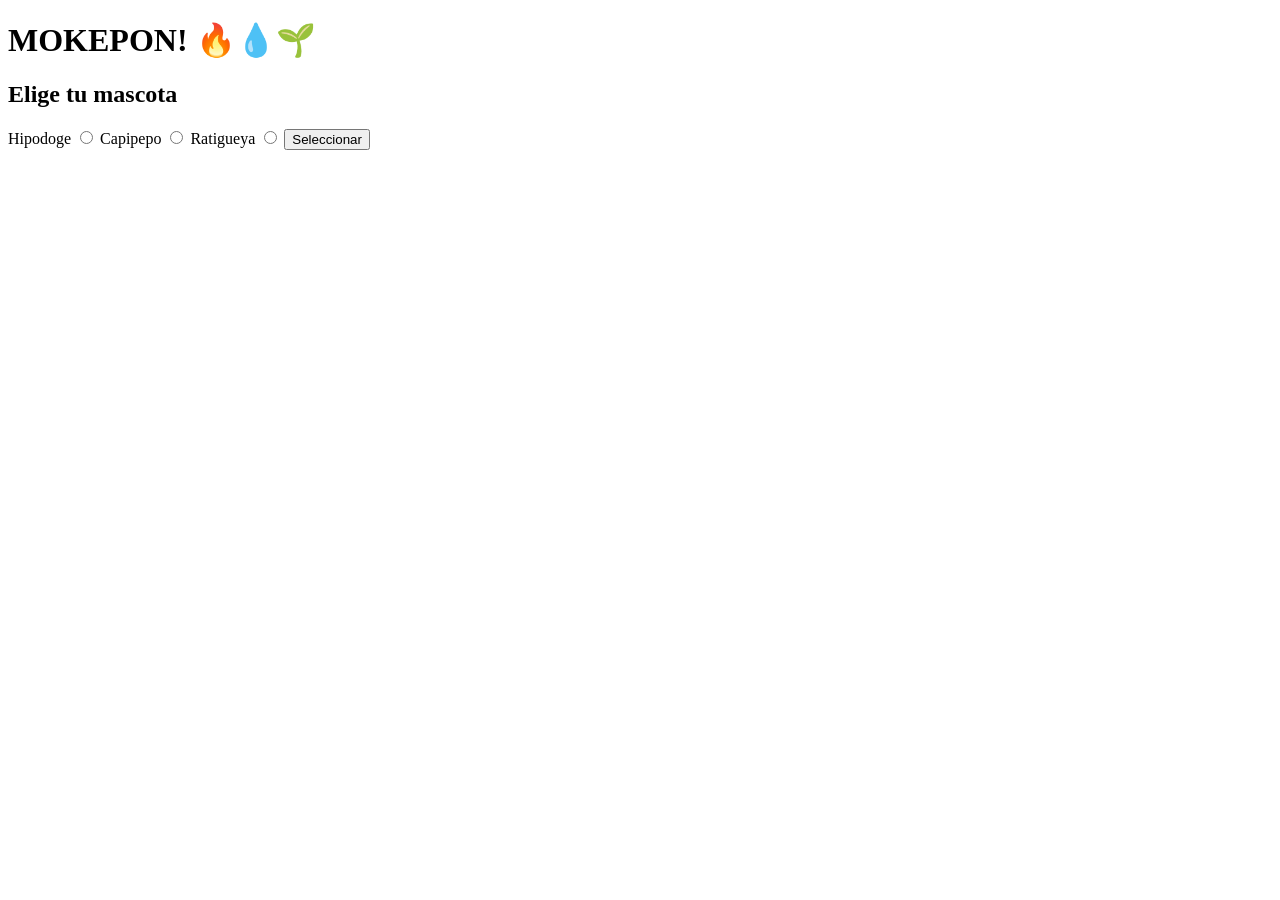
==== mokepon.html @ 663e6aaa "se creo el html con los inputs de las mascostas" ====
<!DOCTYPE html>
<html lang="en">
<head>
    <meta charset="UTF-8">
    <meta http-equiv="X-UA-Compatible" content="IE=edge">
    <meta name="viewport" content="width=device-width, initial-scale=1.0">
    <title>MOKEPON!</title>
</head>
<body>
    <h1>MOKEPON! 🔥💧🌱</h1>
        <section id="seleccionar-mascota">
            <h2>Elige tu mascota</h2>
            <label for="hipodoge">Hipodoge</label>
            <input type="radio" name="mascota" id="hipodoge">
            <label for="capipepo">Capipepo</label>
            <input type="radio" name="mascota" id="capipepo">
            <label for="ratigueya">Ratigueya</label>
            <input type="radio" name="mascota" id="ratigueya">
            <button id="boton-mascota">Seleccionar</button>
        </section>
        <section id="selecionar-ataque">

        </section>
    
</body>
</html>
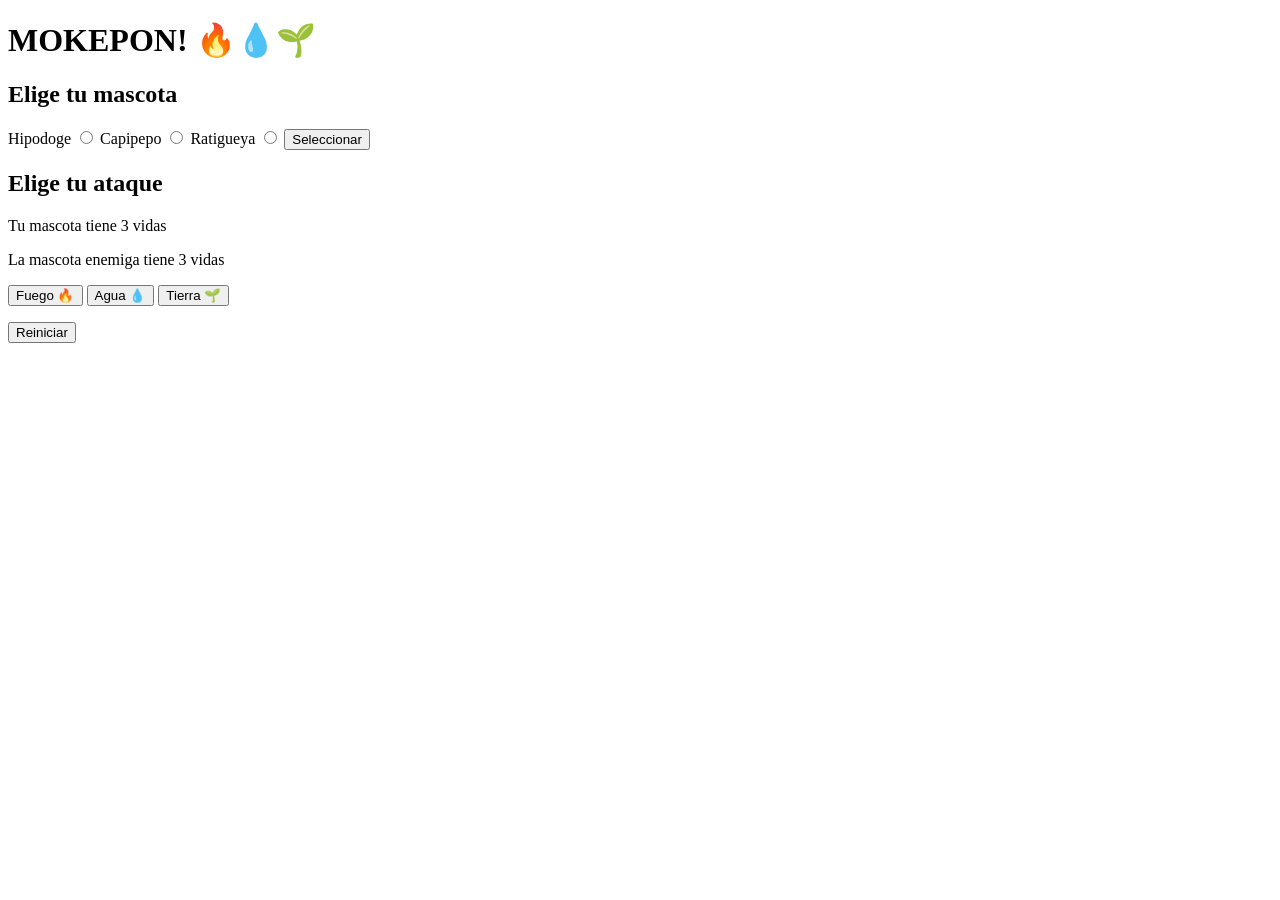
==== commit badcfb81: "hasta la clase 28" ====
--- a/mokepon.html
+++ b/mokepon.html
@@ -5,6 +5,7 @@
     <meta http-equiv="X-UA-Compatible" content="IE=edge">
     <meta name="viewport" content="width=device-width, initial-scale=1.0">
     <title>MOKEPON!</title>
+    <script src="./js/mokepon.js"></script>
 </head>
 <body>
     <h1>MOKEPON! 🔥💧🌱</h1>
@@ -19,8 +20,19 @@
             <button id="boton-mascota">Seleccionar</button>
         </section>
         <section id="selecionar-ataque">
-
+            <h2>Elige tu ataque</h2>
+            <p>Tu mascota <span id="mascota-jugador"></span> tiene <span id="vidas-jugador">3</span> vidas</p>
+            <p>La mascota enemiga <span id="mascota-enemiga"></span> tiene <span id="vidas-enemigo">3</span> vidas</p>
+            <p>
+            <button id="boton-fuego">Fuego 🔥</button>
+            <button id="boton-agua">Agua 💧</button>
+            <button id="boton-tierra">Tierra 🌱</button>
+            </p>
         </section>
-    
+        <section id="mensajes">
+        </section>
+        <section id="reiniciar">
+            <button id="reiniciar">Reiniciar</button>
+        </section>    
 </body>
 </html>
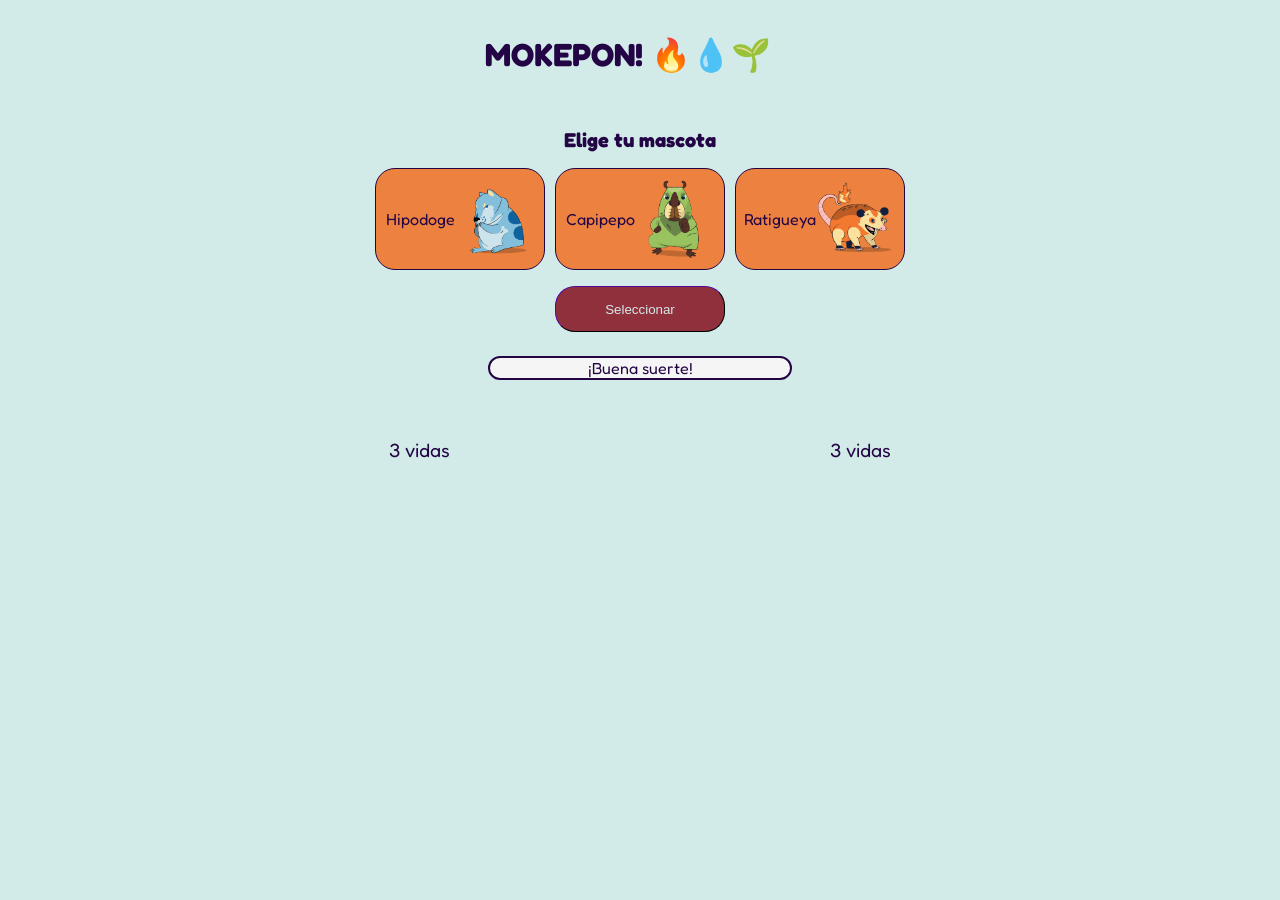
==== commit 55e47467: "clase 56" ====
--- a/mokepon.html
+++ b/mokepon.html
@@ -5,34 +5,47 @@
     <meta http-equiv="X-UA-Compatible" content="IE=edge">
     <meta name="viewport" content="width=device-width, initial-scale=1.0">
     <title>MOKEPON!</title>
-    <script src="./js/mokepon.js"></script>
+    
+    <link rel="stylesheet" href="style.css">
 </head>
-<body>
-    <h1>MOKEPON! 🔥💧🌱</h1>
+<body>        
         <section id="seleccionar-mascota">
-            <h2>Elige tu mascota</h2>
-            <label for="hipodoge">Hipodoge</label>
-            <input type="radio" name="mascota" id="hipodoge">
-            <label for="capipepo">Capipepo</label>
-            <input type="radio" name="mascota" id="capipepo">
-            <label for="ratigueya">Ratigueya</label>
-            <input type="radio" name="mascota" id="ratigueya">
+            <h1 class="titulo">MOKEPON! 🔥💧🌱</h1>
+            <h2 class="subtitulo">Elige tu mascota</h2>
+            <div id="contenedor-tarjetas" class="tarjeta-boton">
+       
+            </div>
             <button id="boton-mascota">Seleccionar</button>
         </section>
-        <section id="selecionar-ataque">
-            <h2>Elige tu ataque</h2>
-            <p>Tu mascota <span id="mascota-jugador"></span> tiene <span id="vidas-jugador">3</span> vidas</p>
-            <p>La mascota enemiga <span id="mascota-enemiga"></span> tiene <span id="vidas-enemigo">3</span> vidas</p>
-            <p>
-            <button id="boton-fuego">Fuego 🔥</button>
-            <button id="boton-agua">Agua 💧</button>
-            <button id="boton-tierra">Tierra 🌱</button>
-            </p>
+        <section id="seleccionar-ataque">
+            <h1 class="titulo">MOKEPON! 🔥💧🌱</h1>
+            <h2 class="subtitulo">Elige tu ataque</h2>
+            <div id="contenedor-ataques" class="contenedor-botones-ataques">
+                <!-- <button id="boton-fuego" class ="boton-ataque">Fuego 🔥</button>
+                <button id="boton-agua" class ="boton-ataque">Agua 💧</button>
+                <button id="boton-tierra" class ="boton-ataque">Tierra 🌱</button> -->
+            </div>
+
         </section>
-        <section id="mensajes">
-        </section>
-        <section id="reiniciar">
-            <button id="reiniciar">Reiniciar</button>
-        </section>    
-</body>
+        <div id="caja-mensajes">
+            <section id="reiniciar">
+              <button id="boton-reiniciar">Reiniciar</button>
+            </section>    
+            <section id="mensajes">
+                ¡Buena suerte!
+            </section>
+       </div>
+        <div id="columna-mascotas">
+            <div id="columna-jugador"> 
+                <p id="mascota-jugador"></p> 
+                <p> <span id="vidas-jugador">3</span> <span>vidas</span></p>
+            </div>
+            <div id="columna-enemigo"> 
+                <p id="mascota-enemiga"></p> 
+                <p> <span id="vidas-enemigo">3</span> <span>vidas</span></p>
+            </div>
+        </div>
+
+       <script src="./js/mokepon.js"></script>
+    </body>
 </html>
--- a/style.css
+++ b/style.css
@@ -0,0 +1,124 @@
+@import url('https://fonts.googleapis.com/css2?family=Fredoka+One&display=swap');
+body{
+    background-color: #D2EBE9;
+    font-family: 'Fredoka One', cursive;
+}
+
+#seleccionar-mascota {
+    display: flex;
+    flex-direction: column;
+    align-items: center;
+    justify-content: center;
+
+}
+.titulo {    
+color: #230444;
+width: 310px;
+height: 50px;
+font-size: 32px;
+}
+.subtitulo {
+    color: #230444;
+    font-size: 20px;
+}
+.tarjeta-boton {
+    display: flex;
+    gap: 10px;
+}
+.tarjeta-mokepon {
+    background-color: #ED8240;
+    height: 100px;
+    width: 168px;
+    border-width: 1px;
+    border-style: solid;
+    border-radius: 20px;
+    color: #230444;
+    display: flex;
+    align-items: center;
+    justify-content: center;
+}
+.tarjeta-mokepon :active {
+    background-color:#90303D;
+}
+.tarjeta-mokepon img{
+    height: 80px;
+    
+}
+input {
+  display: none; 
+}
+input:checked + label {
+    background-color:#90303D;
+}
+#boton-mascota {
+    width: 170px;
+    height: 46px;
+    border-radius: 20px;
+    background-color:  #90303D;
+    color: #D2EBE9;
+    border-color: #230444;
+    border-width: 1px;
+    margin-top: 16px;
+}
+
+#seleccionar-ataque {
+    flex-direction: column ;
+    align-items: center;
+    justify-content: center;    
+}
+.boton-ataque{
+    width: 100px;
+    background-color: #90303D;
+    color: whitesmoke;
+    padding: 10px;
+    border-radius: 20px;
+    border-color: transparent;
+    margin-top: 10px;
+    margin-right: 12px;
+    font-family: 'Fredoka One', cursive;
+}
+#caja-mensajes {
+    display: flex;
+    align-items: center;
+    flex-direction: column;
+
+}
+#columna-mascotas {
+    display: flex;
+    justify-content: space-evenly;
+    align-content: center;
+    color: #230444;
+}
+#columna-jugador, #columna-enemigo {
+    display: flex;
+    flex-direction: column;
+    align-items: center;
+    font-size: larger;
+}
+#mensajes {
+    display: flex;
+    background-color:whitesmoke;
+    flex-direction: column;
+    align-items: center;
+    color: #230444;
+    width: 300px;
+    margin-top: 24px;
+    border-radius: 20px;
+    border-color: #230444;
+    border-style: solid;
+    border-width: 2px;
+}
+#boton-reiniciar {
+    font-family: 'Fredoka One', cursive;
+    height: 60px;
+    border-radius: 100%;
+    background-color: #ED8240; 
+    margin-top: 25px;
+}
+
+@media (max-width: 360px) {
+    .tarjeta-boton, .contenedor-botones-ataques {
+      display: flex;  
+      flex-direction: column;
+    }
+  }
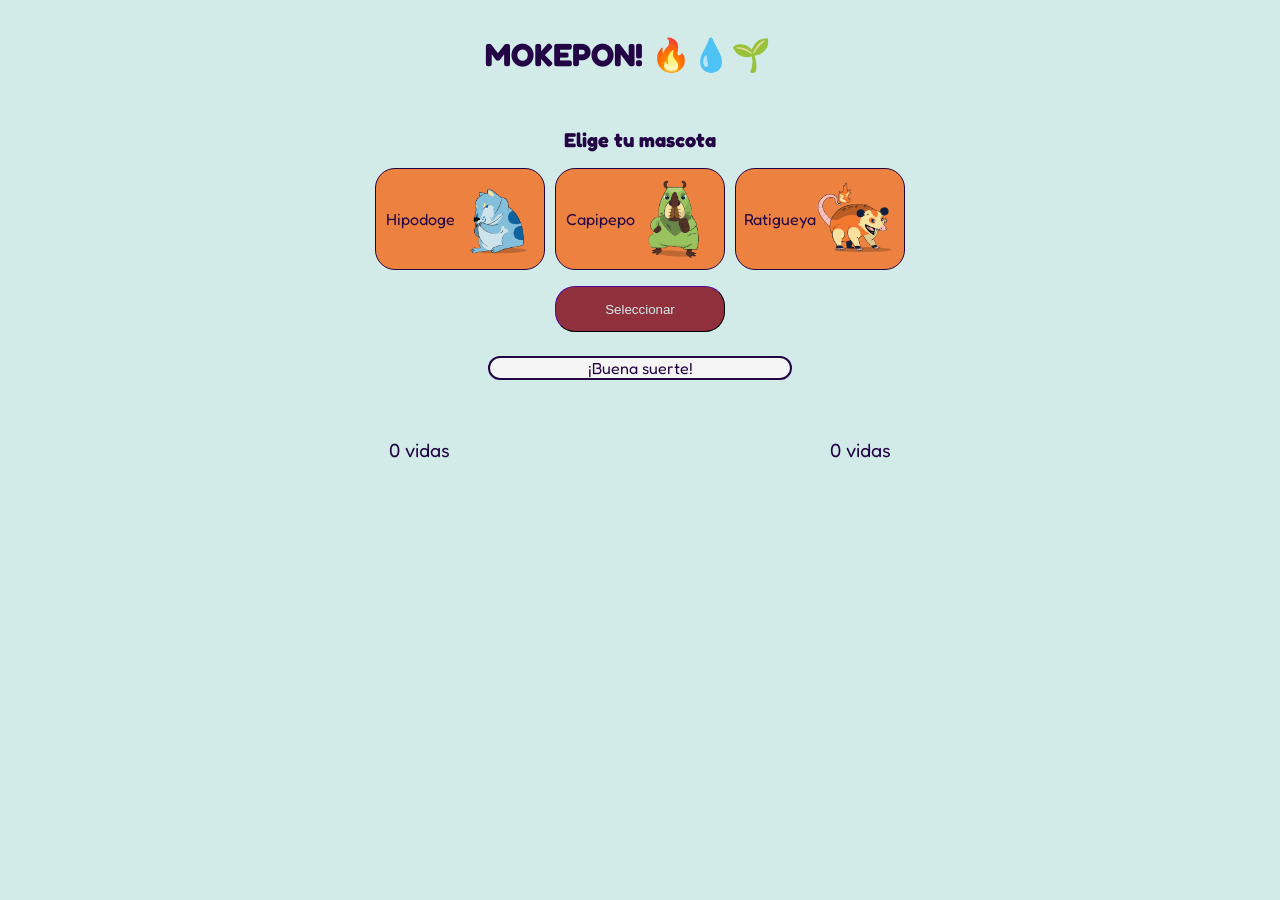
==== commit 167e23ef: "clase 60" ====
--- a/mokepon.html
+++ b/mokepon.html
@@ -38,11 +38,11 @@
         <div id="columna-mascotas">
             <div id="columna-jugador"> 
                 <p id="mascota-jugador"></p> 
-                <p> <span id="vidas-jugador">3</span> <span>vidas</span></p>
+                <p> <span id="vidas-jugador">0</span> <span>vidas</span></p>
             </div>
             <div id="columna-enemigo"> 
                 <p id="mascota-enemiga"></p> 
-                <p> <span id="vidas-enemigo">3</span> <span>vidas</span></p>
+                <p> <span id="vidas-enemigo">0</span> <span>vidas</span></p>
             </div>
         </div>
 
